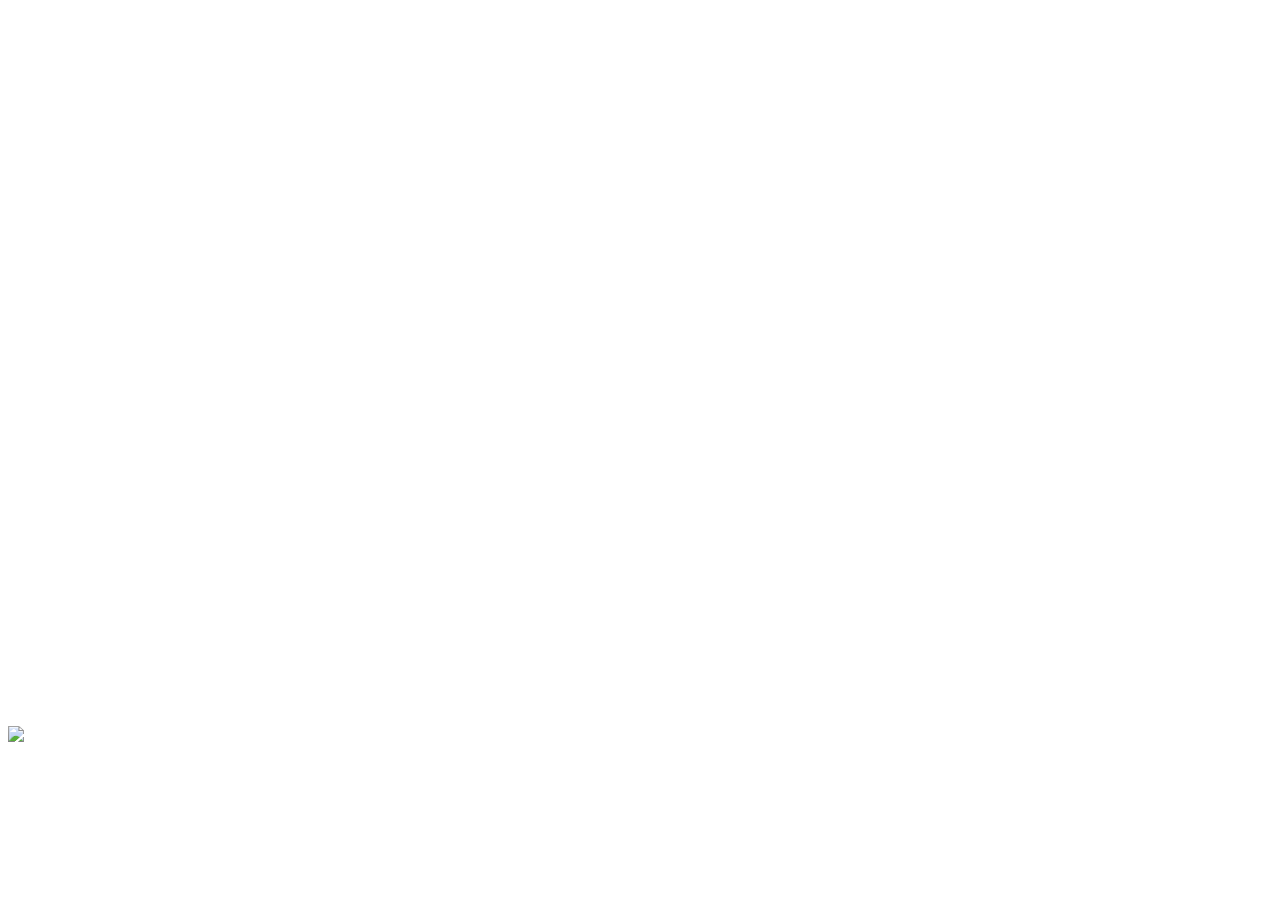
==== competition/frontpage.html @ 61252833 "Add files via upload added files to repository" ====
<!doctype html>
<HTML>
  <head>
    <link rel="stylesheet" type="text/css" href="css/websitesheet.css">
	  <link href="https://fonts.googleapis.com/css?family=Acme" rel="stylesheet">
  <style>
  </style>
  </head>

  <body id="frontpagebody">
    <div>
      <h1 id="mainfont">SHOW ME<br /> GIGS</h1>
    </div>
    <img src="C:/Users/deb/Documents/Code First Girls/competition/images/globe.gif">
  </body>
</HTML>
---- competition/css/websitesheet.css ----
body {
  background-image: url('C:/Users/deb/Documents/Code First Girls/competition/images/sky3.jpg');
}
#frontpagebody {
  background-image: url('C:/Users/deb/Documents/Code First Girls/competition/images/globe.gif');
}
#websitebody {
  background-image: url('C:/Users/deb/Documents/Code First Girls/competition/images/worldmapplain.png'), url('C:/Users/deb/Documents/Code First Girls/competition/images/sky3.jpg');
  background-size: cover;
  background-color: #F0F8FF;
  font-family: 'Acme', sans-serif;
}
h1 {
  color: white;
}
p {
  color: white;
}
#mainfont {
  font-size: 200px;
  text-align: center;
}
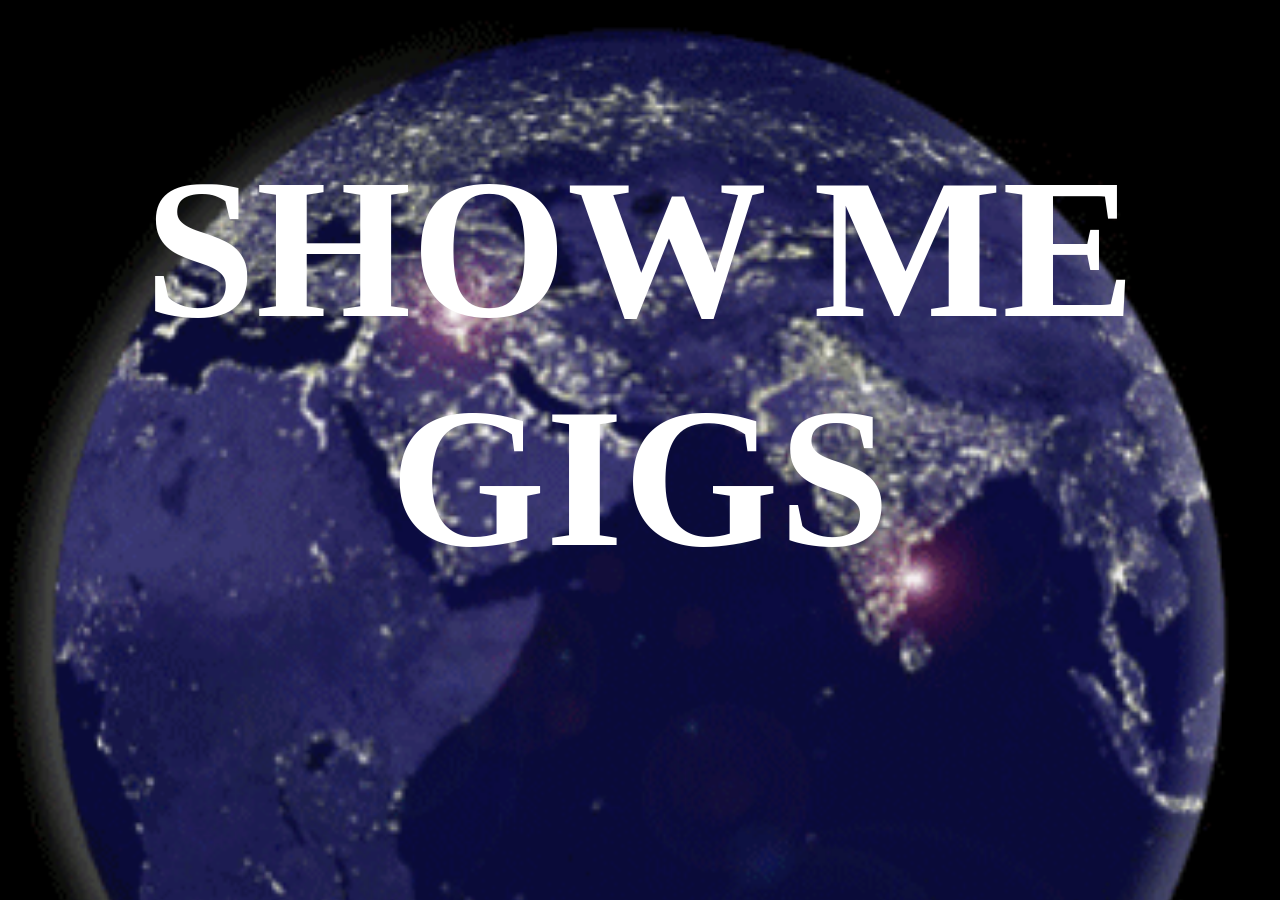
==== commit 08662f92: "Update frontpage.html corrected background errors" ====
--- a/competition/frontpage.html
+++ b/competition/frontpage.html
@@ -1,7 +1,7 @@
 <!doctype html>
 <HTML>
   <head>
-    <link rel="stylesheet" type="text/css" href="css/websitesheet.css">
+    <link rel="stylesheet" type="text/css" href="css/website1.css">
 	  <link href="https://fonts.googleapis.com/css?family=Acme" rel="stylesheet">
   <style>
   </style>
@@ -11,6 +11,5 @@
     <div>
       <h1 id="mainfont">SHOW ME<br /> GIGS</h1>
     </div>
-    <img src="C:/Users/deb/Documents/Code First Girls/competition/images/globe.gif">
   </body>
 </HTML>
--- a/competition/css/website1.css
+++ b/competition/css/website1.css
@@ -0,0 +1,24 @@
+body {
+
+}
+#frontpagebody {
+  background-image: url('../images/globe.gif'), url('../images/sky3.jpg');
+  background-repeat: no-repeat;
+  background-size: cover;
+}
+#websitebody {
+  background-image: url('../images/worldmapplain.png'), url('../images/sky3.jpg');
+  background-size: cover;
+  background-color: #F0F8FF;
+  font-family: 'Acme', sans-serif;
+}
+h1 {
+  color: white;
+}
+p {
+  color: white;
+}
+#mainfont {
+  font-size: 200px;
+  text-align: center;
+}
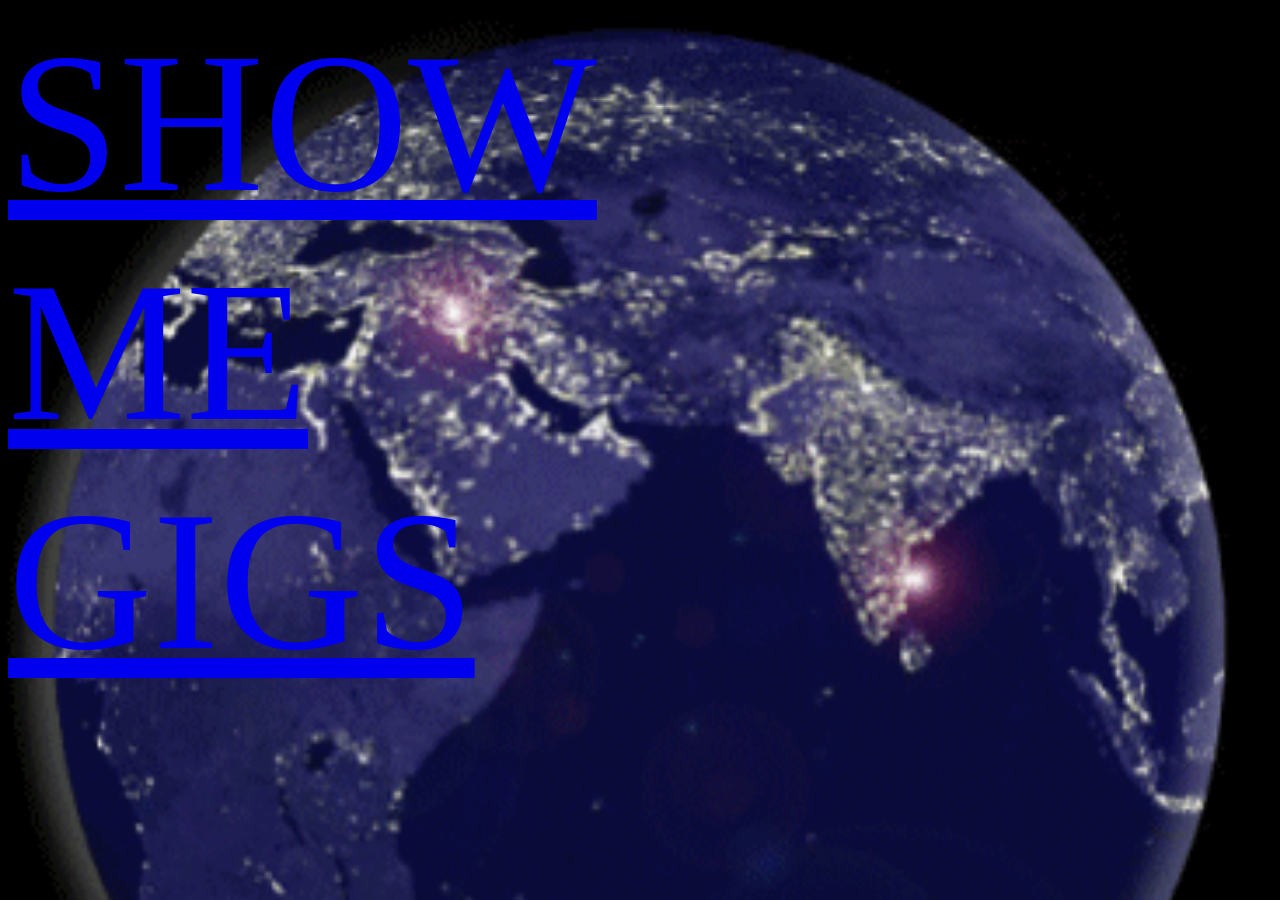
==== commit cd376478: "New globe" ====
--- a/competition/frontpage.html
+++ b/competition/frontpage.html
@@ -8,8 +8,8 @@
   </head>
 
   <body id="frontpagebody">
-    <div>
-      <h1 id="mainfont">SHOW ME<br /> GIGS</h1>
+    <div class='SMG'>
+      <a id="mainfont" href='../competition/index.html'>SHOW<br/>ME<br/>GIGS</a>
     </div>
   </body>
 </HTML>
